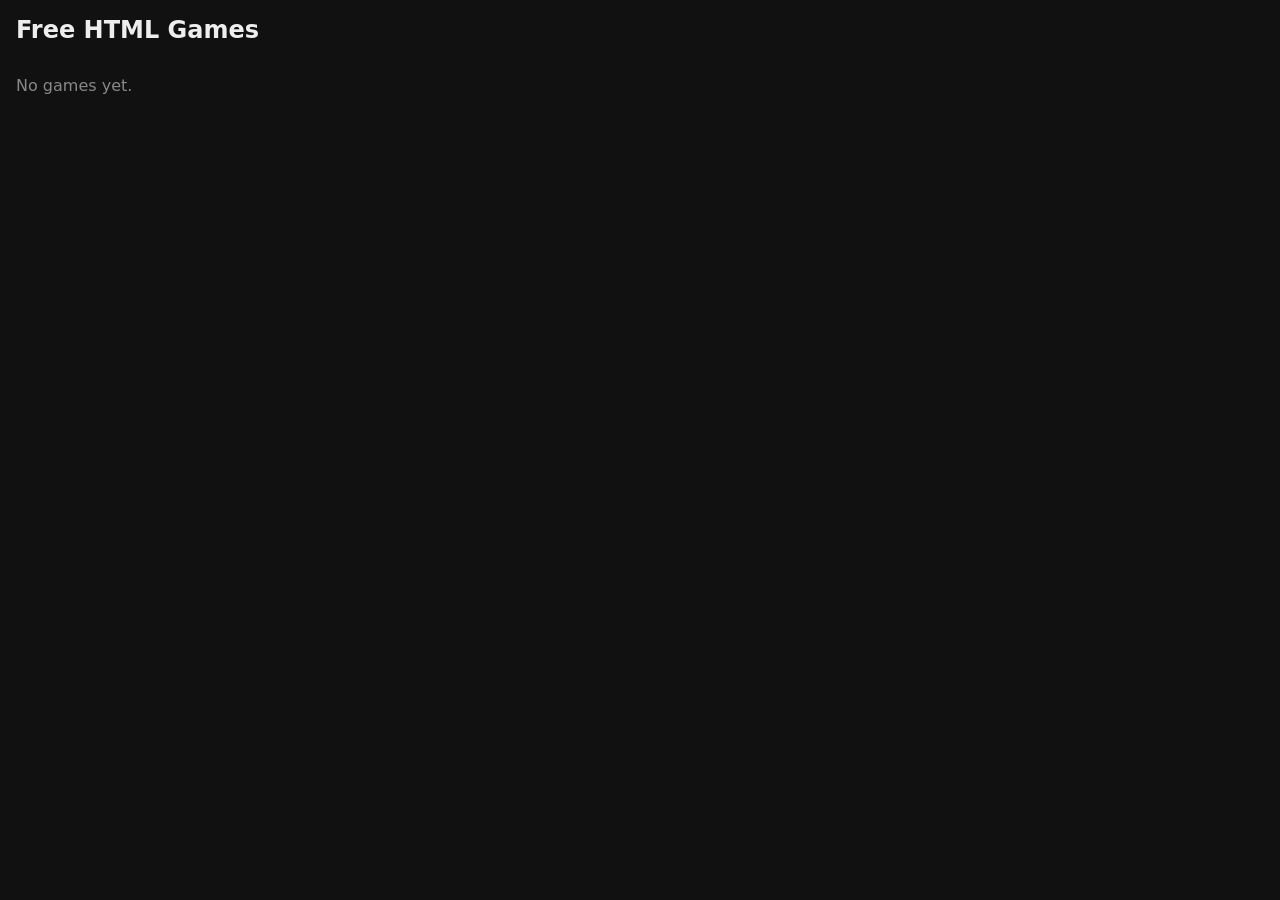
==== index.html @ f1607688 "Set up repo: gitignore, Pages workflow, README, game index Co-Authored-By: Claude Sonnet 5.5 <norepl" ====
<!doctype html>
<html lang="en">
<head>
<meta charset="utf-8">
<meta name="viewport" content="width=device-width, initial-scale=1, viewport-fit=cover">
<meta name="theme-color" content="#111111">
<title>Free HTML Games</title>
<style>
  * { box-sizing: border-box; }
  body {
    margin: 0;
    padding: 16px;
    font-family: system-ui, sans-serif;
    background: #111;
    color: #eee;
  }
  h1 { font-size: 1.5rem; margin: 0 0 16px; }
  ul { list-style: none; margin: 0; padding: 0; display: grid; gap: 12px; }
  a {
    display: block;
    padding: 16px;
    border-radius: 8px;
    background: #222;
    color: inherit;
    text-decoration: none;
    font-size: 1.1rem;
  }
  a:active { background: #333; }
  p { color: #888; }
</style>
</head>
<body>
<h1>Free HTML Games</h1>
<ul id="list"></ul>
<p id="empty" hidden>No games yet.</p>
<script>
  // Add games here: { name: "Display Name", path: "folder-name/" }
  const games = [];

  const list = document.getElementById("list");
  for (const g of games) {
    const li = document.createElement("li");
    const a = document.createElement("a");
    a.href = g.path;
    a.textContent = g.name;
    li.appendChild(a);
    list.appendChild(li);
  }
  document.getElementById("empty").hidden = games.length > 0;
</script>
</body>
</html>
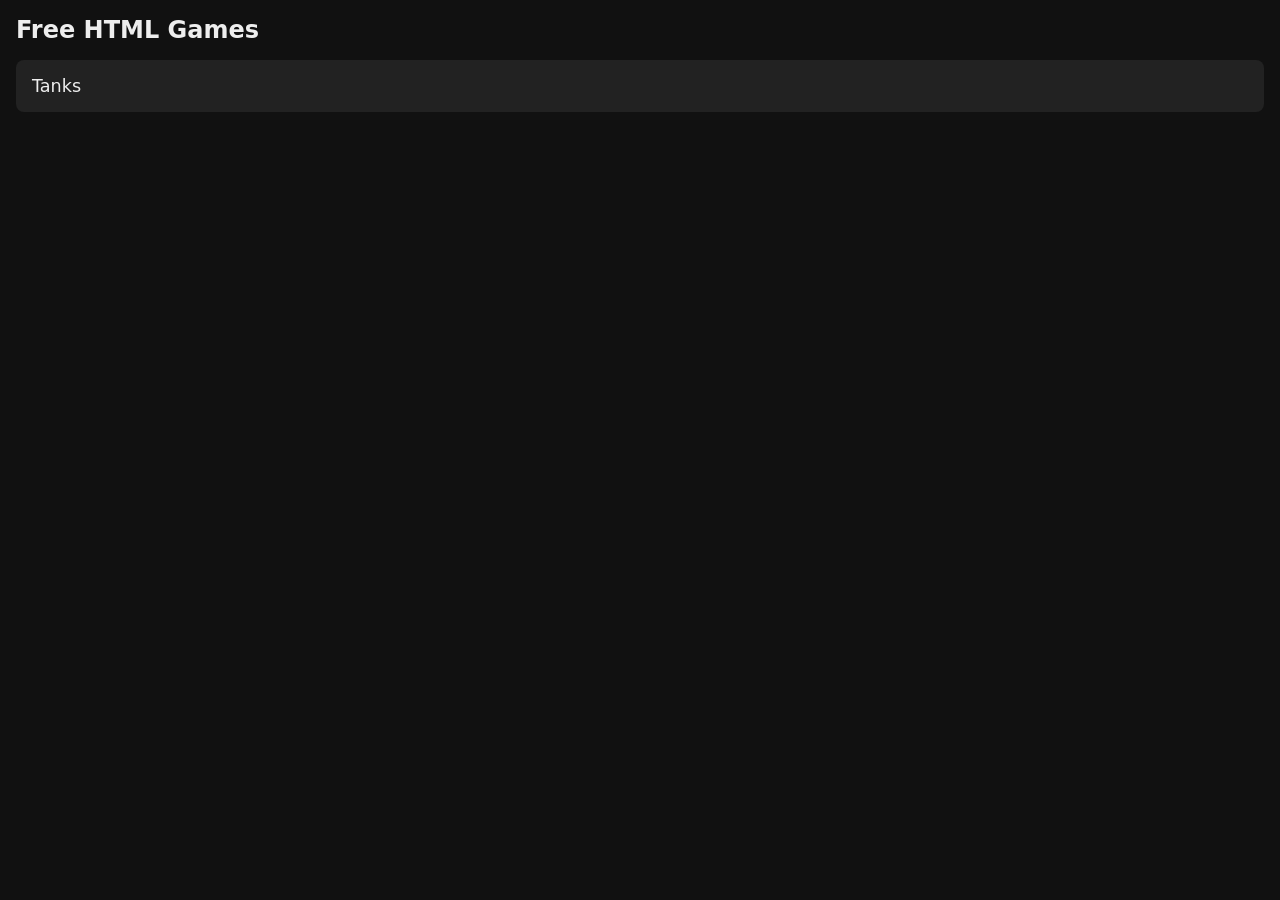
==== commit c045cd4c: "Add Tanks: turn-based artillery game with destructible terrain Co-Authored-By: Claude Sonnet 5.5 <no" ====
--- a/index.html
+++ b/index.html
@@ -35,7 +35,9 @@
 <p id="empty" hidden>No games yet.</p>
 <script>
   // Add games here: { name: "Display Name", path: "folder-name/" }
-  const games = [];
+  const games = [
+    { name: "Tanks", path: "tanks/" },
+  ];
 
   const list = document.getElementById("list");
   for (const g of games) {
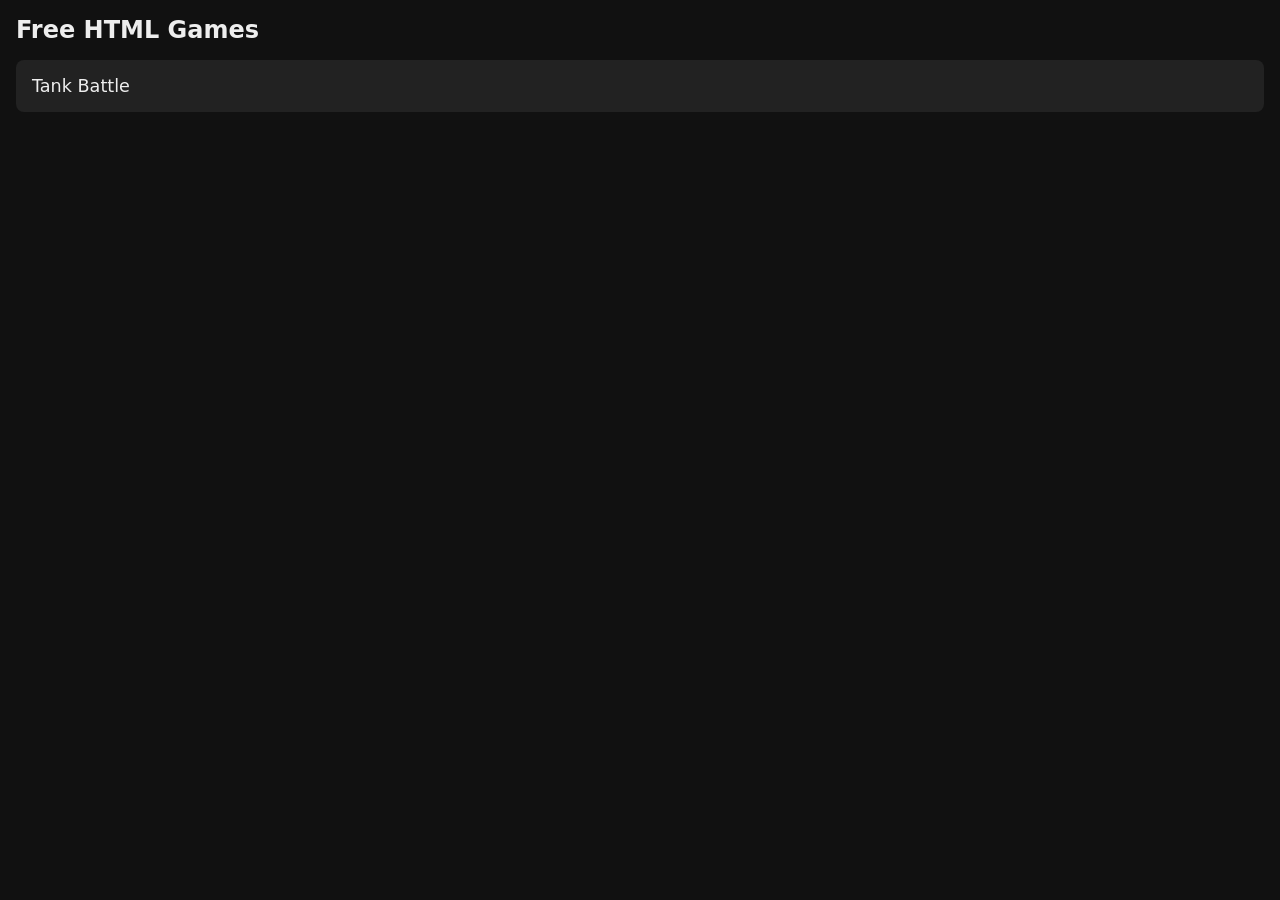
==== commit 797ee375: "Tanks: title and version, stop fireworks on menu, rounder bursts Co-Authored-By: Claude Sonnet 5.5 <" ====
--- a/index.html
+++ b/index.html
@@ -36,7 +36,7 @@
 <script>
   // Add games here: { name: "Display Name", path: "folder-name/" }
   const games = [
-    { name: "Tanks", path: "tanks/" },
+    { name: "Tank Battle", path: "tanks/" },
   ];
 
   const list = document.getElementById("list");
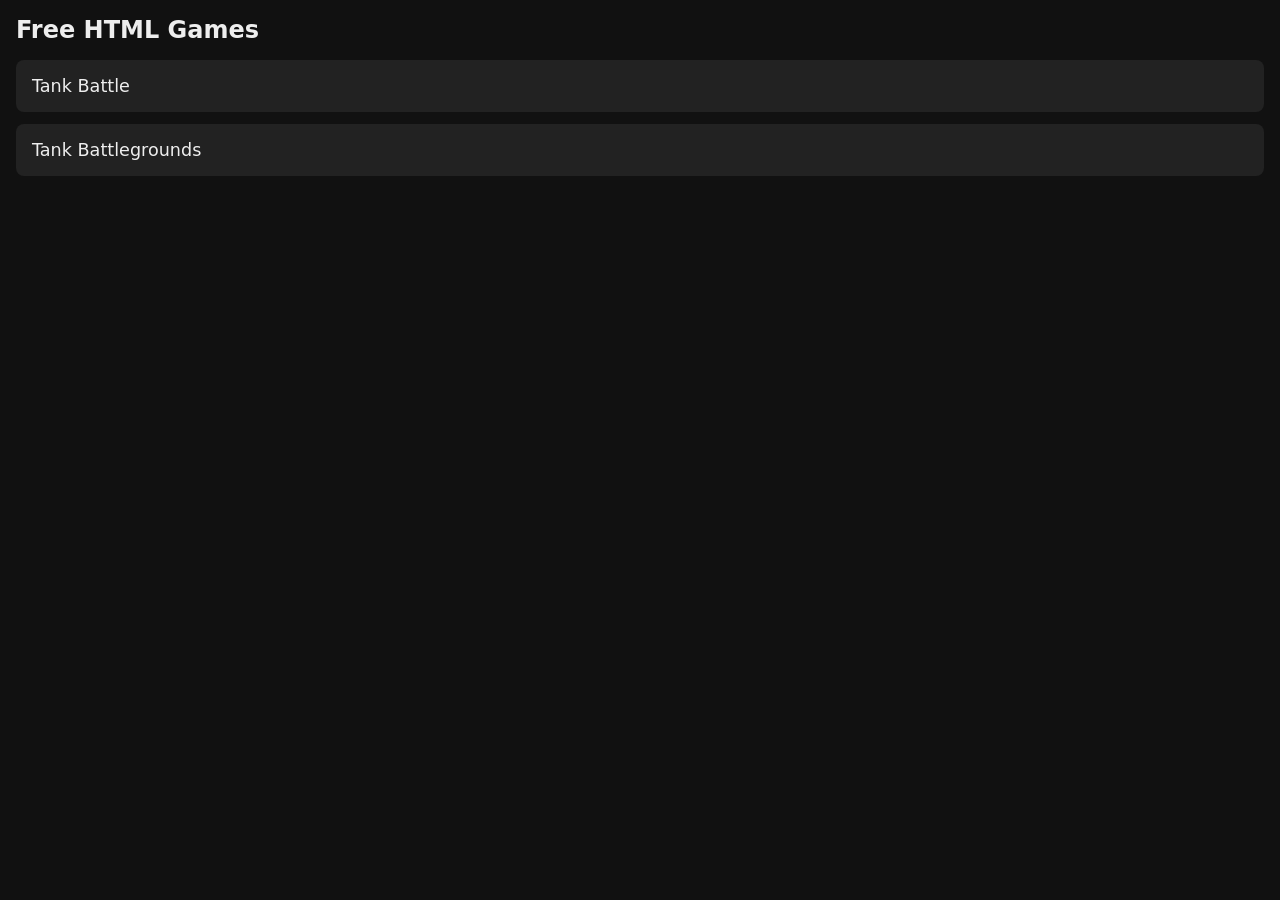
==== commit 545d16fc: "Add Tank Battlegrounds: copy of Tank Battle split into index.html, style.css, game.js Co-Authored-By" ====
--- a/index.html
+++ b/index.html
@@ -37,6 +37,7 @@
   // Add games here: { name: "Display Name", path: "folder-name/" }
   const games = [
     { name: "Tank Battle", path: "tanks/" },
+    { name: "Tank Battlegrounds", path: "tank-battlegrounds/" },
   ];
 
   const list = document.getElementById("list");
